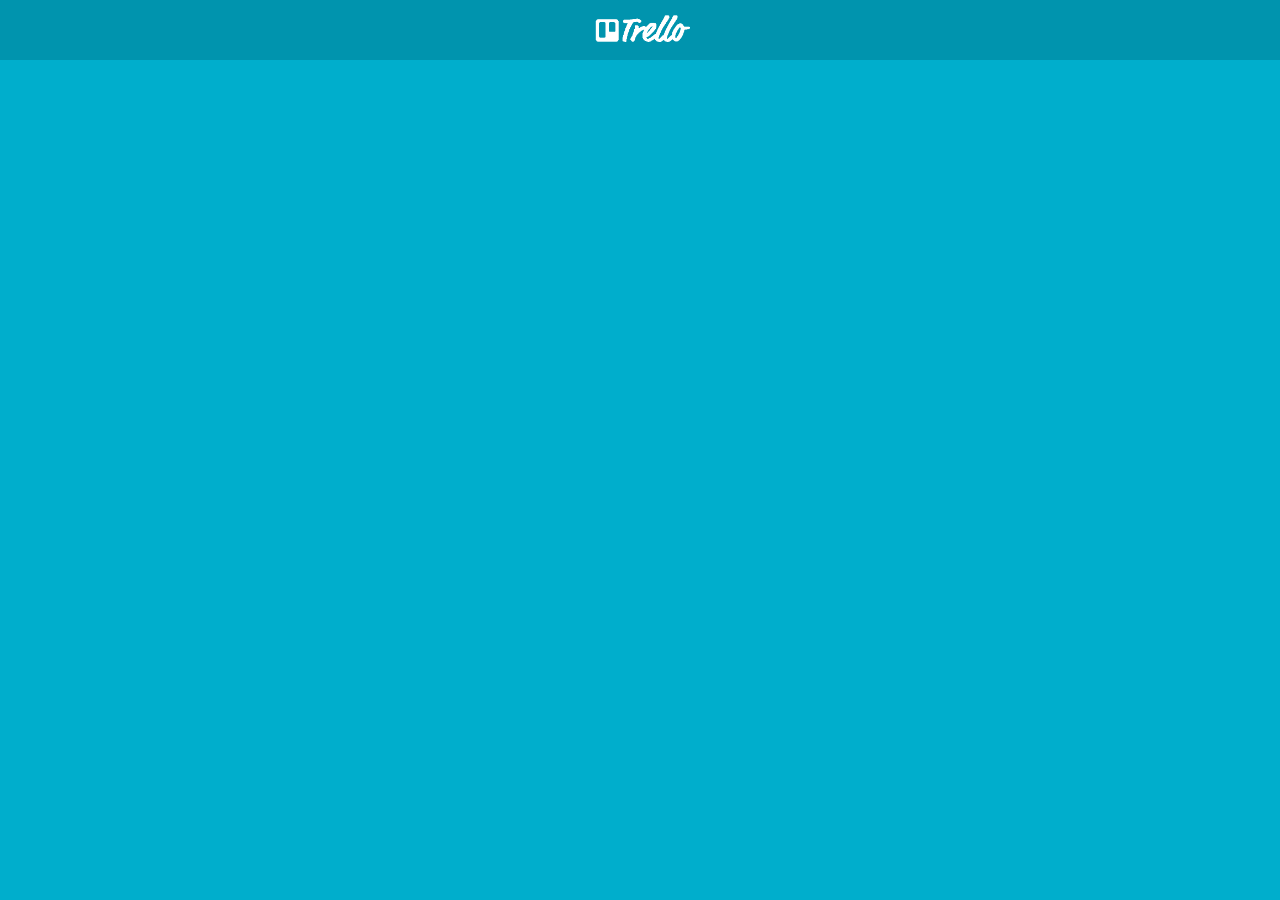
==== index.html @ 0d0afcb3 "First commit" ====
<!DOCTYPE html>
<html>
	<head>
		<meta charset="UTF-8">
		<title>Trello</title>
		<link rel="stylesheet" href="https://maxcdn.bootstrapcdn.com/bootstrap/3.3.7/css/bootstrap.min.css" integrity="sha384-BVYiiSIFeK1dGmJRAkycuHAHRg32OmUcww7on3RYdg4Va+PmSTsz/K68vbdEjh4u" crossorigin="anonymous">
		<link rel="stylesheet" href="css/stylesheets.css">
	</head>
	<body>
		<header class="text-center">
			<img src="images/trello-logo-white.png" alt="Trello icon" class="trello-icon">
		</header>
		<section class="wrapper">
			
		</section>
		<footer></footer>
		<script src="https://ajax.googleapis.com/ajax/libs/jquery/1.12.4/jquery.min.js"></script>
		<script type="text/javascript" src="js/scripts.js"></script>
	</body>
</html>
---- css/stylesheets.css ----
body {
	background-color: #00AECC;
}
header {
  width: 100%;
  height: 60px;
  background-color: #0094AE;
}
.trello-icon {
	width: 100px;
	margin-top: 15px;
}
.wrapper {

}
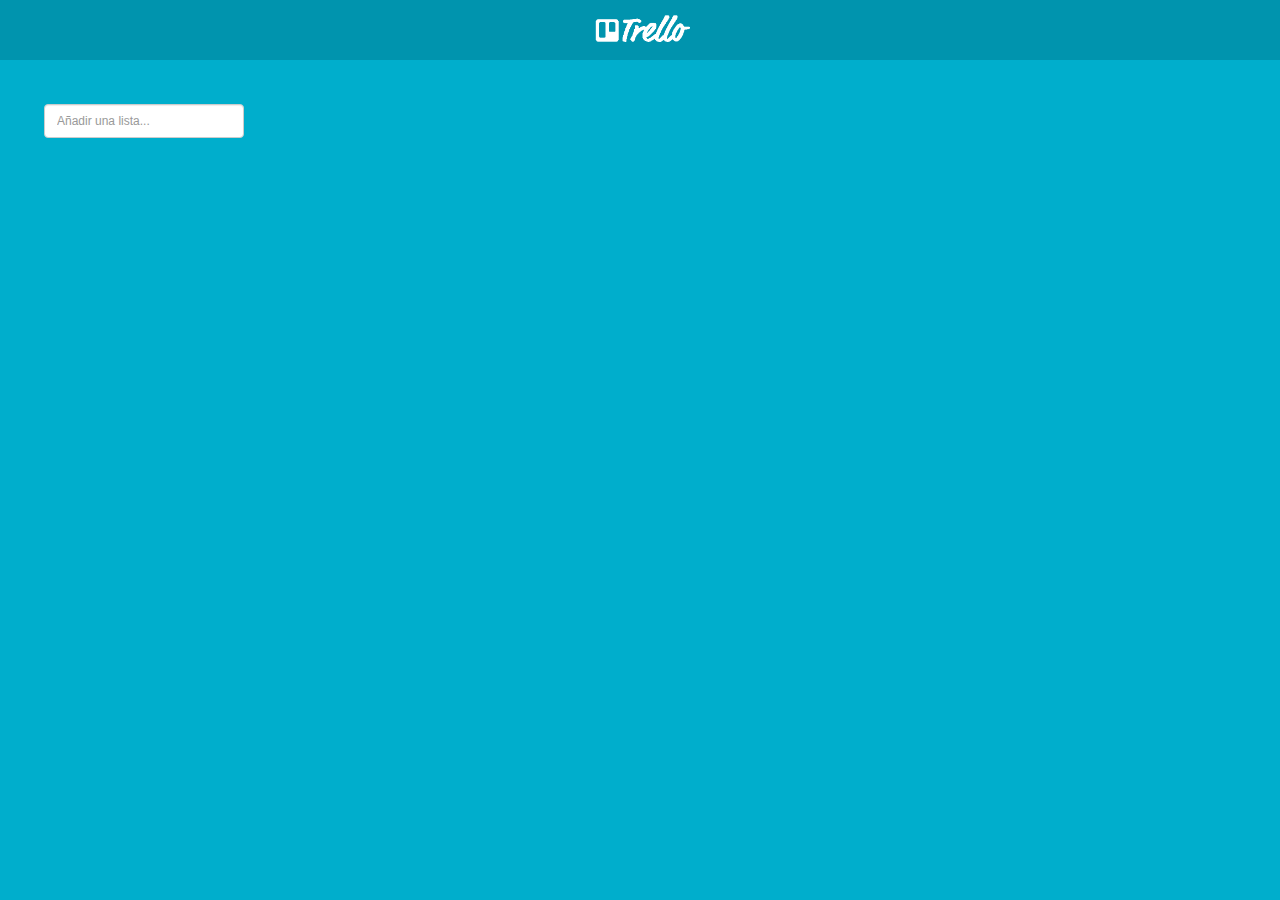
==== commit c46a86e5: "funcionalidad de añadir nueva tarjeta lista" ====
--- a/index.html
+++ b/index.html
@@ -11,7 +11,15 @@
 			<img src="images/trello-logo-white.png" alt="Trello icon" class="trello-icon">
 		</header>
 		<section class="wrapper">
-			
+			<div class="js-list add-list">
+				<form action="">
+					<input type="text" placeholder="Añadir una lista..." class="form-control add">
+					<div class="action-buttons hidden">
+						<button class="btn btn-default save">Guardar</button>
+						<span class="glyphicon glyphicon-remove" aria-hidden="true"></span>
+					</div>
+				</form>
+			</div>
 		</section>
 		<footer></footer>
 		<script src="https://ajax.googleapis.com/ajax/libs/jquery/1.12.4/jquery.min.js"></script>
--- a/css/stylesheets.css
+++ b/css/stylesheets.css
@@ -11,5 +11,39 @@
 	margin-top: 15px;
 }
 .wrapper {
-
+	padding: 40px;
+}
+.js-list {
+	float: left;
+}
+.add-list form {
+  padding: 4px;
+}
+.add-list form.click {
+  background: #e2e4e6;
+  display: inline-block;
+  border-radius: 3px;
+}
+.add-list input {
+	width: 200px;
+	font-size: 12px;
+}
+.add-list .action-buttons {
+	padding-top: 4px;
+}
+.add-list button {
+	background: -webkit-linear-gradient(top,#61BD4F 0,#5AAC44 100%);
+  background: linear-gradient(to bottom,#61BD4F 0,#5AAC44 100%);
+  box-shadow: 0 1px 0 #3F6F21;
+  color: #fff;
+  border: 0px;
+  font-size: 12px;
+  font-weight: bold;
+  height: 26px;
+}
+.add-list span.glyphicon {
+	color: #bbbcbd;
+	font-size: 15px;
+  padding: 2px 5px;
+  cursor: pointer;
 }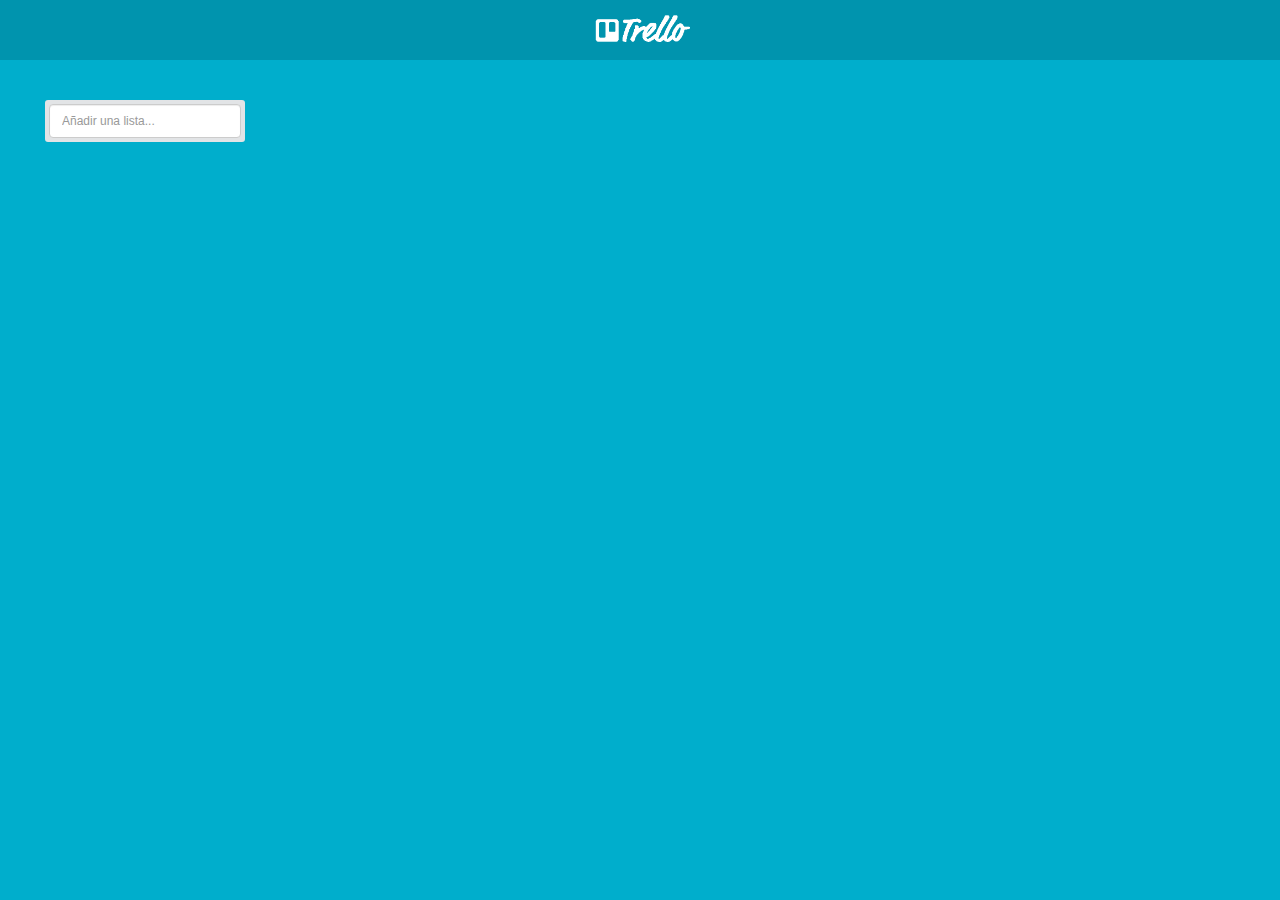
==== commit b4a2c10b: "Estilo de head de tarjetas añadida" ====
--- a/index.html
+++ b/index.html
@@ -11,7 +11,7 @@
 			<img src="images/trello-logo-white.png" alt="Trello icon" class="trello-icon">
 		</header>
 		<section class="wrapper">
-			<div class="js-list add-list">
+			<div class="list-wrapper add-list">
 				<form action="">
 					<input type="text" placeholder="Añadir una lista..." class="form-control add">
 					<div class="action-buttons hidden">
--- a/css/stylesheets.css
+++ b/css/stylesheets.css
@@ -13,19 +13,22 @@
 .wrapper {
 	padding: 40px;
 }
-.js-list {
+.list-wrapper {
+	width: 200px;
 	float: left;
+	background-color: #e2e4e6;
+	color: #4d4d4d;
+	margin: 0px 5px;
 }
 .add-list form {
   padding: 4px;
 }
-.add-list form.click {
+.list-wrapper, .add-list form.click {
   background: #e2e4e6;
   display: inline-block;
   border-radius: 3px;
 }
 .add-list input {
-	width: 200px;
 	font-size: 12px;
 }
 .add-list .action-buttons {
@@ -46,4 +49,10 @@
 	font-size: 15px;
   padding: 2px 5px;
   cursor: pointer;
+}
+.list-wrapper.card-list {
+	padding: 5px 10px;
+	color: #4d4d4d;
+  font-size: 11px;
+  font-weight: bold;
 }